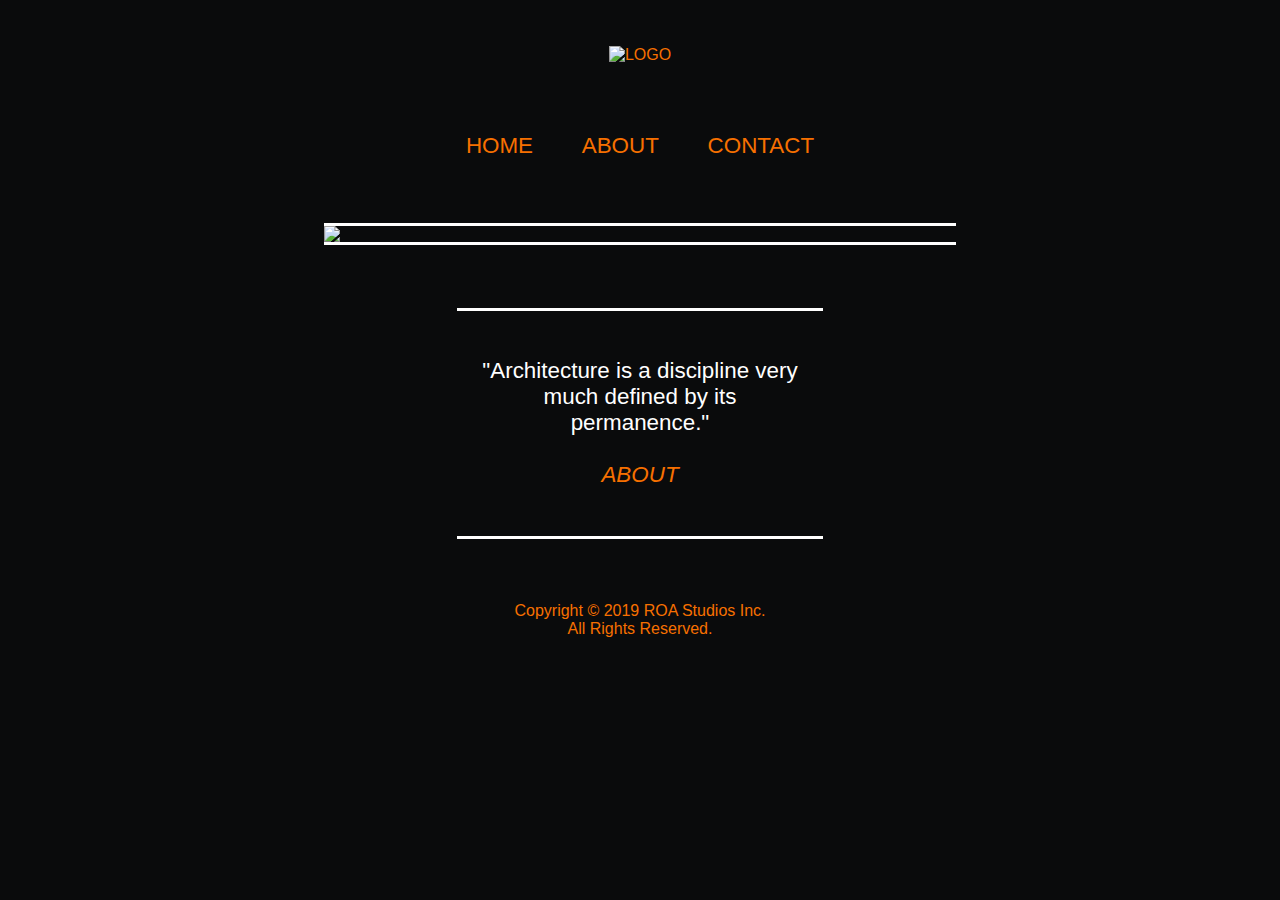
==== index.html @ 7af826ff "I fixed the image slider so that it actually slides through all of the images and then starts over, " ====
<!DOCTYPE html>
<html lang="en">
<head>
	<meta charset="UTF-8">
	<link rel="stylesheet" href="style.css" />
	<link rel="stylesheet" href="https://use.fontawesome.com/releases/v5.7.2/css/all.css" integrity="sha384-fnmOCqbTlWIlj8LyTjo7mOUStjsKC4pOpQbqyi7RrhN7udi9RwhKkMHpvLbHG9Sr" crossorigin="anonymous"/>
	<link href="https://fonts.googleapis.com/css?family=Ubuntu" rel="stylesheet">

    <script src="https://ajax.googleapis.com/ajax/libs/jquery/1.8.3/jquery.min.js"></script>
    <script src="http://code.jquery.com/ui/1.9.2/jquery-ui.js"></script>

	<title>ROA Studio Inc.</title>
</head>
<body>
	<!-- Company Logo and Nav bar with CSS animation -->
	<header>
		<div class="container">
			<a href="index.html">
				<img src="ROA.png" alt="logo" class="logo">
			</a>
			<nav>
				<ul class="menu">
					<li><a class="grow" href="index.html">Home</a></li>
					<li><a class="grow" href="about.html">About</a></li>
					<li><a class="grow" href="contact.html">Contact</a></li>
				</ul>
			</nav>
		</div>
	</header>
	<!-- Slideshow container -->
	<div id="slider" >
		<figure>
			<img src="1.jpg" />
			<img src="4.jpg" />
			<img src="3.jpg" />
			<img src="5.jpg" />
			<img src="2.jpg" />
			<img src="6.jpg" />
			<img src="8.jpg" />
			<img src="7.jpg" />
		</figure>
	</div>
	<div class="quote">
		<p>"Architecture is a discipline very much defined by its permanence."
			<br />
			<br />
			<a href="about.html" alt="source"><cite>About</cite></a>
		</p>
	</div>
	<footer>
		Copyright © 2019 ROA Studios Inc. 
		<br />
		All Rights Reserved.
	</footer>
</body>
</html>
---- style.css ----
/* Basic Outline of page- logo and Nav*/
body {
  background-color: #0a0b0c;
  font-family: 'Ubuntu', sans-serif;
  font-family: Arial;
}
.container{
  text-align: center;
}
.logo {
  width: 65%;
  margin: 0 auto;
  margin-top: 3%;
}
nav ul {
  margin: 0;
  padding: 0;
  list-style: none;
}
ul.menu {
  padding-top: 2%;
  padding-bottom: 2%;
  width: 50%;
  margin: auto;
}
nav li {
  display: inline-block;
  margin-left: 3.5%;
  margin-right: 3.5%;
  padding-top: 5%;
  margin-top: 2%;
  font-size: 1.75vw;
  position: relative;
}
a {
  color: #f77000;
  text-decoration: none;
  text-transform: uppercase;
}
header::after {
  content: '';
  display: table;
  clear: both;
}
nav a::before{
  content:'';
  display: block;
  height: 5px;
  width: 0%;
  background-color: #f77000; 
  position: absolute;
  top: 0;

  transition: all ease-in-out 250ms;
}
nav a:hover::before {
  width: 100%;
}
a:visited{
  color: #f77000;
}
.quote {
  width: 25%;
  border-top: solid 3px white;
  border-bottom: solid 3px white;
  margin: 0 auto;
  margin-top: 5%;
  color: white;
  text-align: center;
  padding: 2%;
  margin-bottom: 5%;
  font-size: 1.75vw;
}
footer {
  color: #f77000;
  margin: 0 auto;
  text-align: center;
  position: relative;
  margin: 3%;
}

/*Image Slider*/

#slider {
  overflow: hidden;
  width: 50%;
  margin: 0 auto;
  margin-top: 3%;
}
#slider figure {
  position: relative;
  width: 800%;
  margin: 0;
  left: 0;
  animation: 15s slider infinite;
}
#slider figure img {
  width: 12.5%;
  float: left;
  border-top: solid 3px white;
  border-bottom: solid 3px white;
}
@keyframes slider {
  0% {
    left: 0;
  }
  6.25% {
    left: 0;
  }
  11.25% {
    left: -100%;
  }
  17.5% {
    left: -100%;
  }
  22.5% {
    left: -200%;
  }
  28.75% {
    left: -200%;
  }
  33.75% {
    left: -300%;
  }
  40% {
    left: -300%;
  }
  45% {
    left: -400%;
  }
  51.25% {
    left: -400%;
  }
  57.5% {
    left: -500%;
  }
  62.5% {
    left: -500%;
  }
  68.75% {
    left: -600%;
  }
  73.75% {
    left: -600%;
  }
  80% {
    left: -700%;
  }
  85% {
    left: -700%;
  }
  91.25% {
    left: -800%;
  }
  96.25% {
    left: -800%;
  }
  100% {
    left: -900%;
  }
}

/*About Page Styling*/
.about, .values {
  width: 60%;
  font-size: 1.65vw;
  text-align: center;
  margin: 0 auto;
  padding: 0 3% 3% 3%;
  color: white;
  border-top: solid 3px white;
  border-bottom: solid 3px white;
  margin-top: 3%;
  margin-bottom: 3%;
}
h2 {
  text-decoration: underline;
  font-size: 2vw;
}
.blockquote {
  width: 25%;
  font-size: 1.75vw;
  border: solid 3px #f77000;
  margin: 0 auto;
  margin-top: 5%;
  color: white;
  text-align: center;
  padding: 2%;
  margin-bottom: 5%;
}

/*Contact Page Styling*/
.forum {
  width: 60%;
  border-top: solid 3px white;
  border-bottom: solid 3px white;
  font-size: 1.65vw;
  display: flex;
  margin: 0 auto;
  color: white;
  margin-top: 3%;
  padding: 3%;
  padding-top: 3%;
}
.general {
  width: 60%;
  font-size: 1.65vw;
  display: flex;
  margin: 0 auto;
  color: gray;
  margin-bottom: 3%;
  padding: 3%;
}

input, textarea, select {
  margin: 2%;
}

.inside {
  width: 55%;
  padding-left: 2%;
  margin: auto;
  align-content: center;
}

.google {
  margin: 0 auto;
  padding-left: 3%;
  padding-top: 3%;
  padding-bottom: 3%;
  margin-right: 3%;
  display: flex;
  align-content: center;
}
 /*Gray Scale*/
.google iframe {
  border:0;
  filter: url("data:image/svg+xml;utf8,<svg xmlns=\'http://www.w3.org/2000/svg\'><filter id=\'grayscale\'><feColorMatrix type=\'matrix\' values=\'0.3333 0.3333 0.3333 0 0 0.3333 0.3333 0.3333 0 0 0.3333 0.3333 0.3333 0 0 0 0 0 1 0\'/></filter></svg>#grayscale"); /* Firefox 10+ */
  filter: gray; /* IE6-9 */
  -webkit-filter: grayscale(99%); /* Chrome 19+ & Safari 6+ */
  -webkit-backface-visibility: hidden;  /* Fix for transition flickering */
}

.general{
  border-bottom: solid 3px white;
  align-content: center;
  display: flex;
}

.ginfo {
  margin-left: 13%;
}

.winfo {
    margin-left: 9%;
}

.info {
  margin: auto;
  font-size: 1.45vw;
  padding-left: 4%;
  margin-top: 4%;
}

th {
  display: inline;
  white-space: nowrap;
  text-align: center;
}

.hours {
  width: 45%;
  font-size: 1.5vw;
}
.right {
  padding-left: 10%;
  padding-bottom: 3%;
}

input[type=text] , input[type="E-mail"] , textarea, select{
  border: none;
  border-bottom: 1px solid #f77000;
  background-color: #0a0b0c;
  padding: 3%;
  font-size: 1.3vw;
  color: white;
}
select {
  margin-top: 7%;
  color: gray;
}
input:focus,
select:focus,
textarea:focus,
button:focus {
  outline: none;
}

.send {
  margin: auto;
  margin-left: 12%;
  margin-top: 2%;
}
input[type="Submit"], input[type="Reset"] {
  border: none;
  border-bottom: 1px solid #f77000;
  background-color: #0a0b0c;
  color: gray;
  font-size: 1.3vw;
}
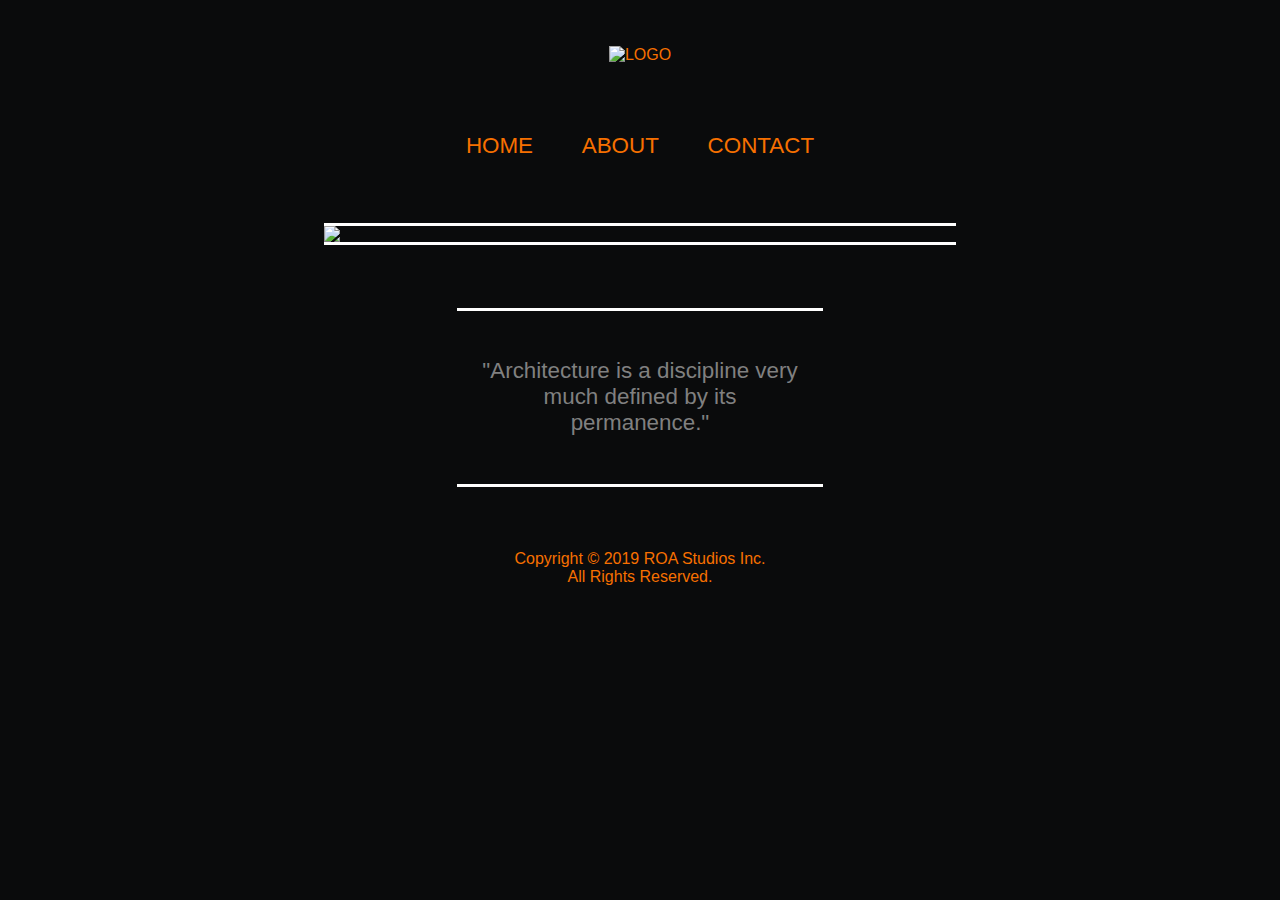
==== commit 33743fc8: "I fixed the quote on the home page, I put the link on the quote instead of having the link below it." ====
--- a/index.html
+++ b/index.html
@@ -41,10 +41,8 @@
 		</figure>
 	</div>
 	<div class="quote">
-		<p>"Architecture is a discipline very much defined by its permanence."
+		<p><a href="about.html" id="quote" alt="source">"Architecture is a discipline very much defined by its permanence."</a>
 			<br />
-			<br />
-			<a href="about.html" alt="source"><cite>About</cite></a>
 		</p>
 	</div>
 	<footer>
--- a/style.css
+++ b/style.css
@@ -78,6 +78,13 @@
   position: relative;
   margin: 3%;
 }
+a#quote {
+  text-transform: none;
+  color: gray;
+}
+a#quote:hover {
+  color: #f77000;
+}
 
 /*Image Slider*/
 
@@ -248,18 +255,18 @@
 }
 
 .ginfo {
-  margin-left: 13%;
+  margin-left: 10%;
 }
 
 .winfo {
-    margin-left: 9%;
+    margin-left: 2%;
 }
 
 .info {
   margin: auto;
-  font-size: 1.45vw;
-  padding-left: 4%;
-  margin-top: 4%;
+  font-size: 1.3vw;
+  display: inline;
+  float: right;
 }
 
 th {
@@ -267,13 +274,17 @@
   white-space: nowrap;
   text-align: center;
 }
+td.info {
+  padding-left: 5%;
+}
+
 
 .hours {
-  width: 45%;
+  width: 50%;
   font-size: 1.5vw;
 }
 .right {
-  padding-left: 10%;
+  padding-left: 22%;
   padding-bottom: 3%;
 }
 
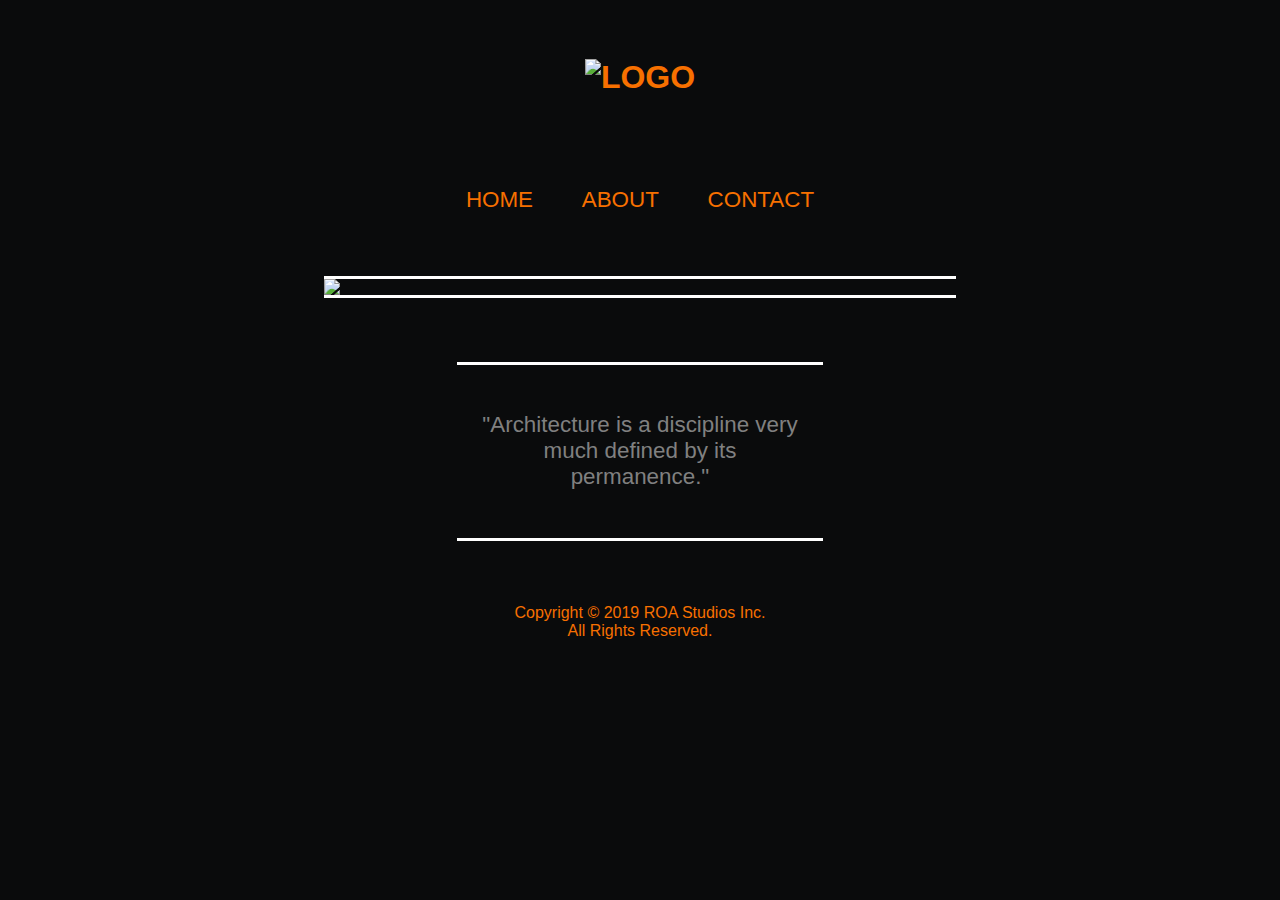
==== commit 9ff13efd: "I'm increasing my SEO, I put an H1 tag on the website logo on each page, got rid of a broken jquery " ====
--- a/index.html
+++ b/index.html
@@ -2,33 +2,35 @@
 <html lang="en">
 <head>
 	<meta charset="UTF-8">
+	<meta name="description" content="website showcasing architecture company portfolio"/>
+	<meta name="keywords" content="architecture, portfolio, architect, building, studio, minimalistic, modern, permanence, environmental" />
 	<link rel="stylesheet" href="style.css" />
 	<link rel="stylesheet" href="https://use.fontawesome.com/releases/v5.7.2/css/all.css" integrity="sha384-fnmOCqbTlWIlj8LyTjo7mOUStjsKC4pOpQbqyi7RrhN7udi9RwhKkMHpvLbHG9Sr" crossorigin="anonymous"/>
 	<link href="https://fonts.googleapis.com/css?family=Ubuntu" rel="stylesheet">
 
     <script src="https://ajax.googleapis.com/ajax/libs/jquery/1.8.3/jquery.min.js"></script>
-    <script src="http://code.jquery.com/ui/1.9.2/jquery-ui.js"></script>
 
-	<title>ROA Studio Inc.</title>
+
+	<title>ROA Architecture Studio Inc.</title>
 </head>
 <body>
 	<!-- Company Logo and Nav bar with CSS animation -->
 	<header>
 		<div class="container">
 			<a href="index.html">
-				<img src="ROA.png" alt="logo" class="logo">
+				<h1 class=”site-logo” alt="site-logo"><img src="ROA.png" alt="logo" class="logo"></h1>
 			</a>
 			<nav>
-				<ul class="menu">
-					<li><a class="grow" href="index.html">Home</a></li>
-					<li><a class="grow" href="about.html">About</a></li>
-					<li><a class="grow" href="contact.html">Contact</a></li>
+				<ul class="menu" alt="navigation-bar">
+					<li><a class="grow" alt="home" href="index.html">Home</a></li>
+					<li><a class="grow" alt="about" href="about.html">About</a></li>
+					<li><a class="grow" alt="contact" href="contact.html">Contact</a></li>
 				</ul>
 			</nav>
 		</div>
 	</header>
 	<!-- Slideshow container -->
-	<div id="slider" >
+	<div id="slider" alt="image-slider">
 		<figure>
 			<img src="1.jpg" />
 			<img src="4.jpg" />
@@ -40,7 +42,7 @@
 			<img src="7.jpg" />
 		</figure>
 	</div>
-	<div class="quote">
+	<div class="quote" alt="quote">
 		<p><a href="about.html" id="quote" alt="source">"Architecture is a discipline very much defined by its permanence."</a>
 			<br />
 		</p>
